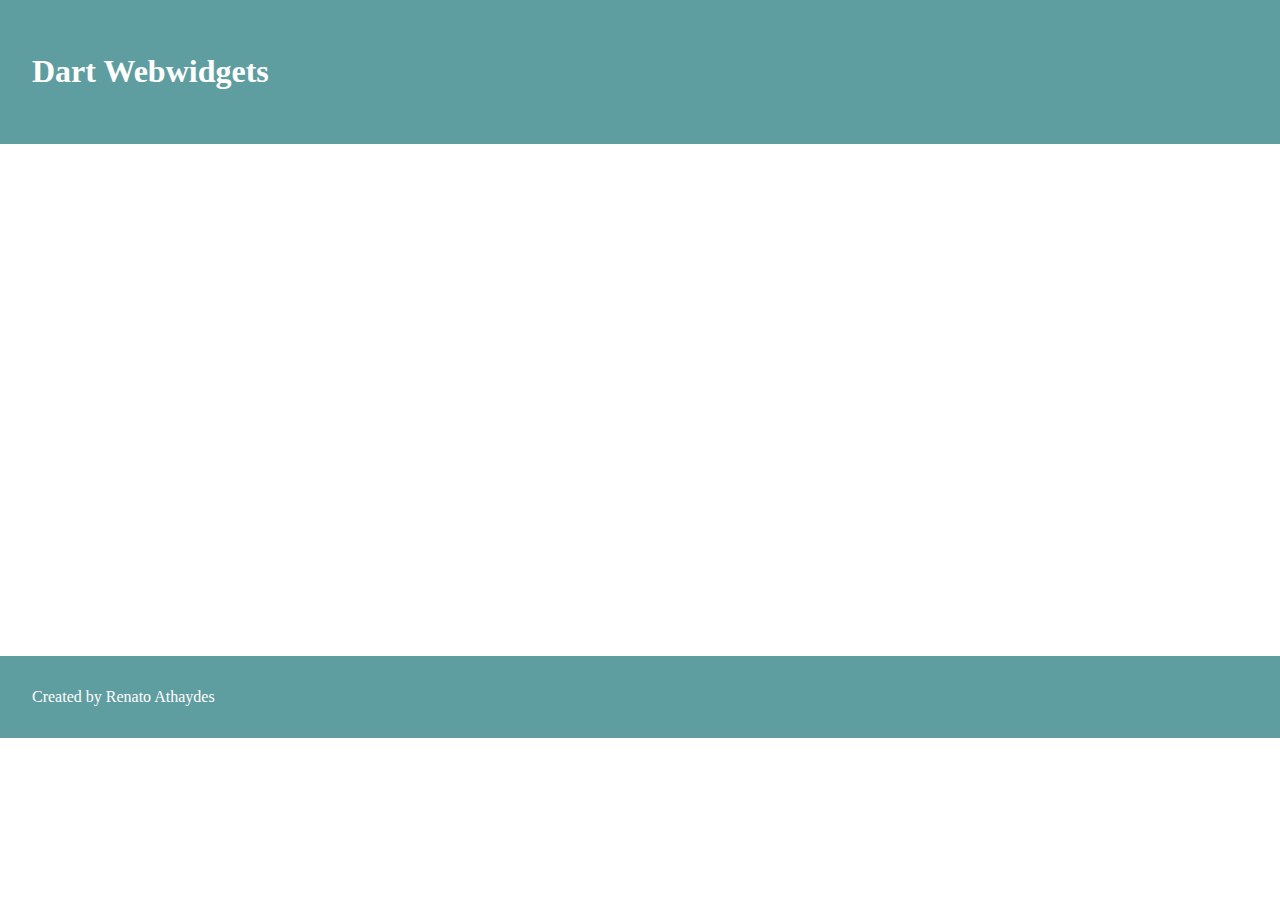
==== example/index.html @ 7e3f2669 "Created simple example and test." ====
<!DOCTYPE html>

<html>
<head>
    <meta charset="utf-8">
    <meta http-equiv="X-UA-Compatible" content="IE=edge">
    <meta name="viewport" content="width=device-width, initial-scale=1.0">
    <script src="packages/test/dart.js"></script>
    <link rel="stylesheet" href="main.css">
    <script defer src="webwidgets_example.dart.js"></script>
    <title>Webwidgets</title>
</head>
<body>
<div class="hero">
    <h1>Dart Webwidgets</h1>
</div>
<div class="content">
    <div id="output"></div>
</div>
<div class="hero">
    <div>Created by Renato Athaydes</div>
</div>
</body>
</html>
---- example/main.css ----
body {
    margin: auto;
}

.hero {
    margin-top: 0;
    margin-bottom: 2em;
    padding: 2em;
    background-color: cadetblue;
    color: white;
}

.content {
    margin: auto;
    width: 85%;
    max-width: 65em;
    min-height: 30em;
}
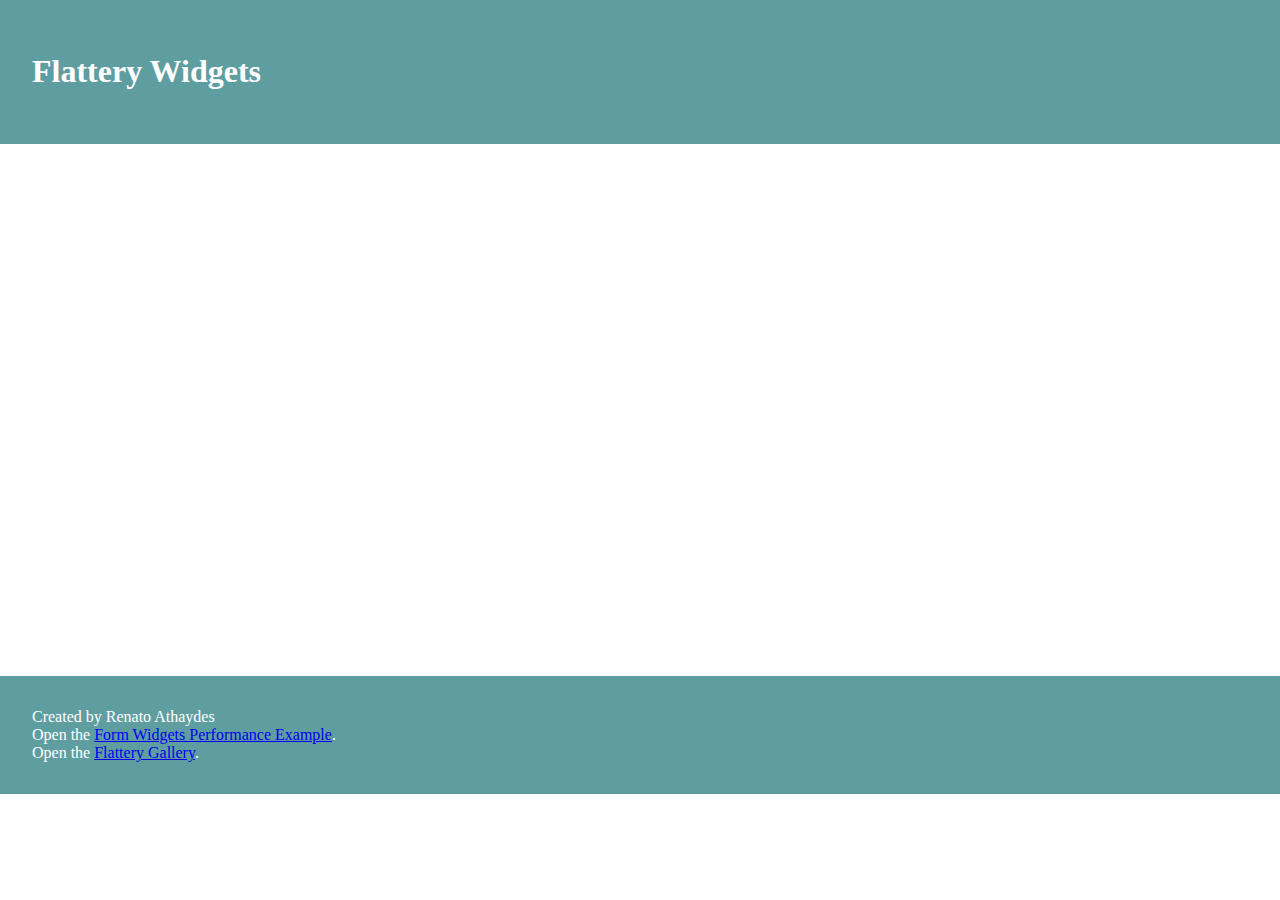
==== commit d8c5c469: "Re-style examples." ====
--- a/example/index.html
+++ b/example/index.html
@@ -5,20 +5,25 @@
     <meta charset="utf-8">
     <meta http-equiv="X-UA-Compatible" content="IE=edge">
     <meta name="viewport" content="width=device-width, initial-scale=1.0">
-    <script src="packages/test/dart.js"></script>
     <link rel="stylesheet" href="main.css">
-    <script defer src="webwidgets_example.dart.js"></script>
-    <title>Webwidgets</title>
+    <script defer src="flattery_example.dart.js"></script>
+    <title>Flattery</title>
 </head>
 <body>
 <div class="hero">
-    <h1>Dart Webwidgets</h1>
+    <h1>Flattery Widgets</h1>
 </div>
 <div class="content">
     <div id="output"></div>
 </div>
-<div class="hero">
+<footer class="hero" style="margin-top: 20px;">
     <div>Created by Renato Athaydes</div>
-</div>
+    <div>
+        Open the <a href="form_example.html">Form Widgets Performance Example</a>.
+    </div>
+    <div>
+        Open the <a href="gallery.html">Flattery Gallery</a>.
+    </div>
+</footer>
 </body>
 </html>
--- a/example/main.css
+++ b/example/main.css
@@ -15,4 +15,10 @@
     width: 85%;
     max-width: 65em;
     min-height: 30em;
-}+}
+
+// does not apply to the boxes in the TextBoxForm because they are within a Widget,
+// which by default creates a root Element within a shadow DOM.
+.box {
+    color: red;
+}
